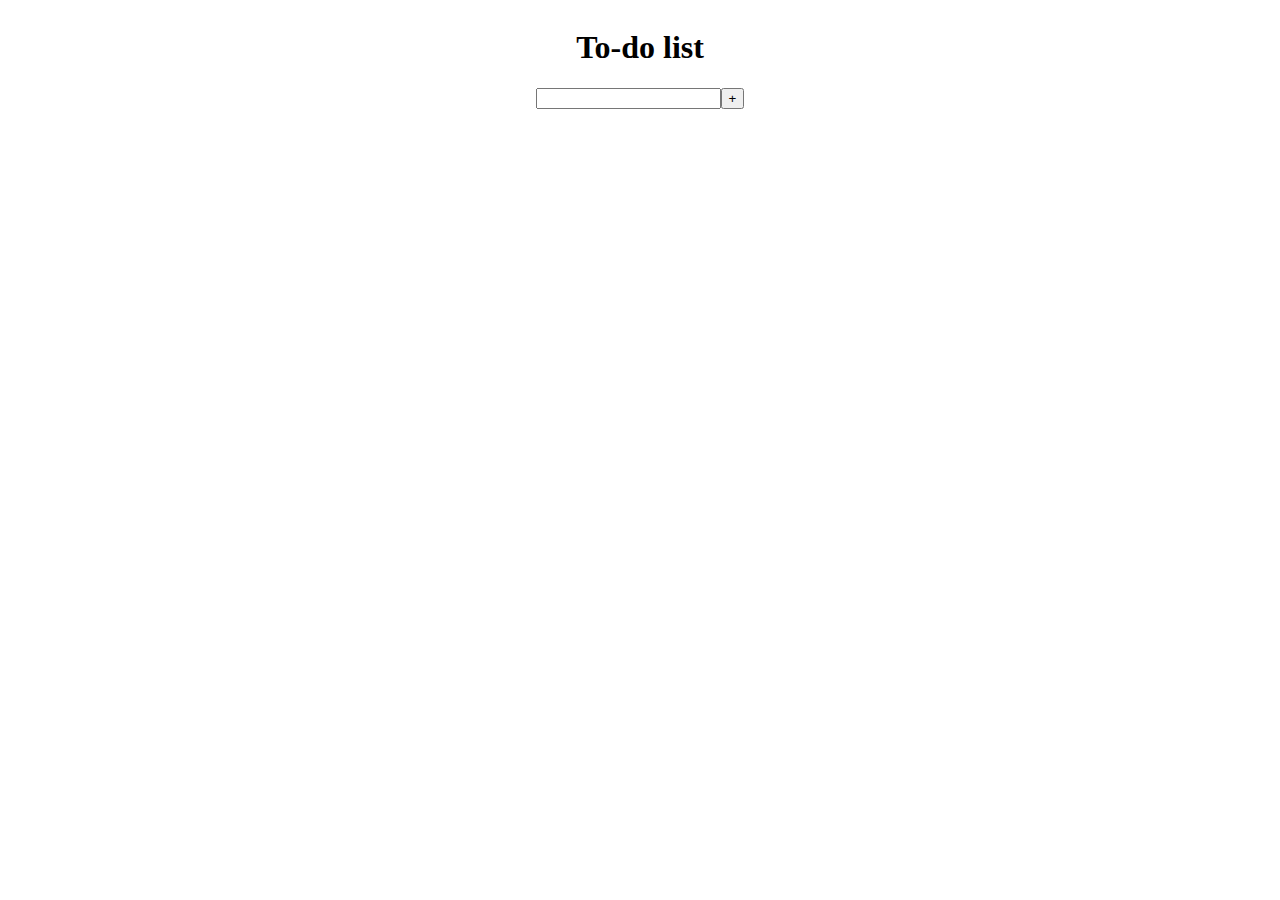
==== varun.html @ b527ecf8 "Add files via upload" ====
<!DOCTYPE html>
<html lang="en">
<head>
    <meta charset="UTF-8">
    <meta http-equiv="X-UA-Compatible" content="IE=edge">
    <meta name="viewport" content="width=device-width, initial-scale=1.0">
    <title>To-do list</title>
    <style>
        section{
            position: relative;
            display: flex;
            flex-direction: column;
            text-align: center;
        }
        .paragraph-styling{
            cursor: pointer;
        }
        @media screen and (max-width: 280px){
            .info{
                position: relative;
                display: flex;
                flex-direction: column;
                text-align: center;
            }
            #inputfield{
                width: 150px;
                margin-left: 65px;
            }
            #add{
                width: 40px;
                margin-left: 120px;
                margin-top: 10px;
            }
            #head{
                margin-left: 20px;
            }
        }
    </style>
</head>
<body>
    <section>
        <div><h1 id="head">To-do list</h1></div>
        <div class="info">
            <input id="inputfield" type="text"><button id="add">+</button>
        </div>
        <div class="to-do" id="todocontainer">

        </div>
    </section>
    <script src="lst.js"></script>
</body>
</html>
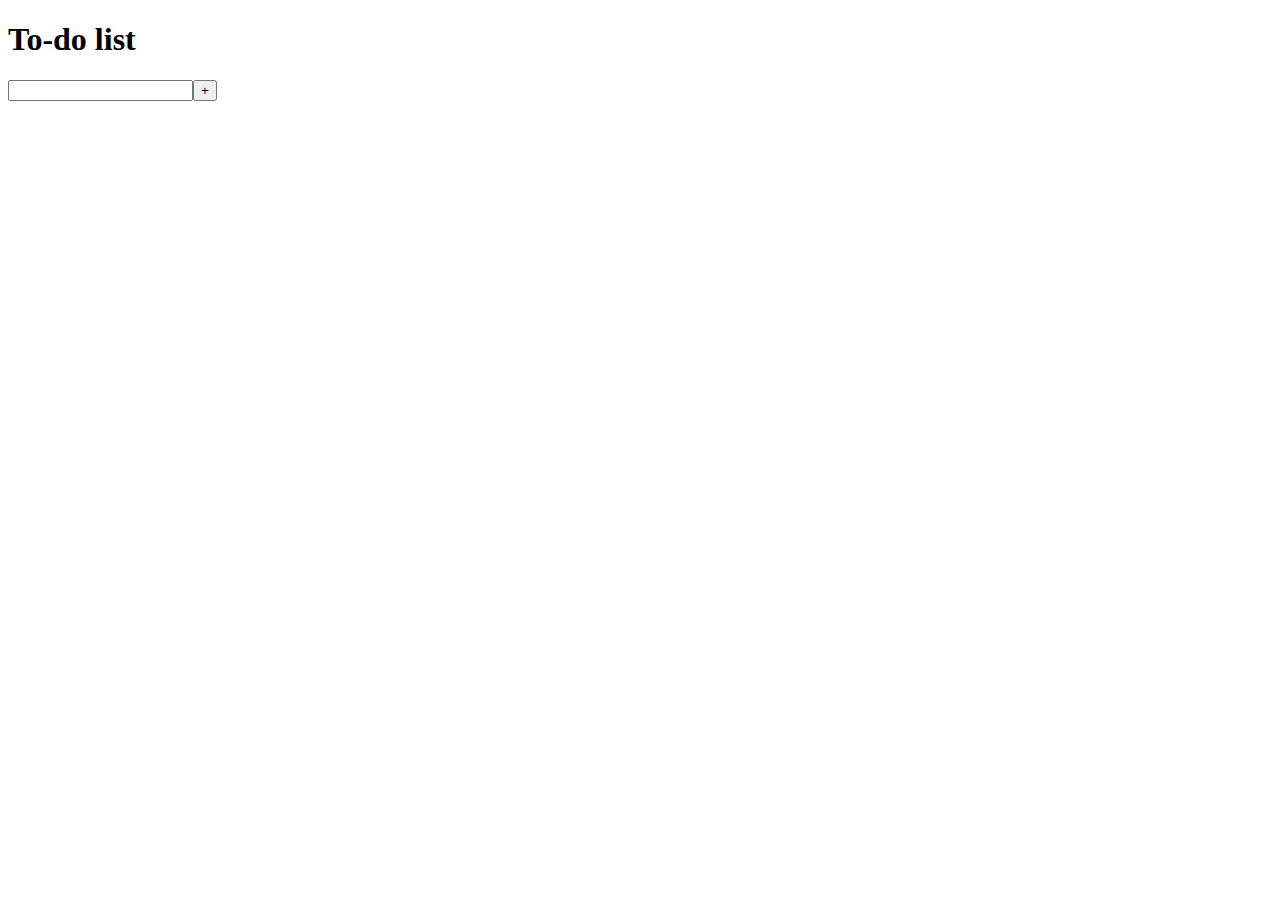
==== commit 0bf22fff: "Add files via upload" ====
--- a/varun.html
+++ b/varun.html
@@ -5,37 +5,6 @@
     <meta http-equiv="X-UA-Compatible" content="IE=edge">
     <meta name="viewport" content="width=device-width, initial-scale=1.0">
     <title>To-do list</title>
-    <style>
-        section{
-            position: relative;
-            display: flex;
-            flex-direction: column;
-            text-align: center;
-        }
-        .paragraph-styling{
-            cursor: pointer;
-        }
-        @media screen and (max-width: 280px){
-            .info{
-                position: relative;
-                display: flex;
-                flex-direction: column;
-                text-align: center;
-            }
-            #inputfield{
-                width: 150px;
-                margin-left: 65px;
-            }
-            #add{
-                width: 40px;
-                margin-left: 120px;
-                margin-top: 10px;
-            }
-            #head{
-                margin-left: 20px;
-            }
-        }
-    </style>
 </head>
 <body>
     <section>
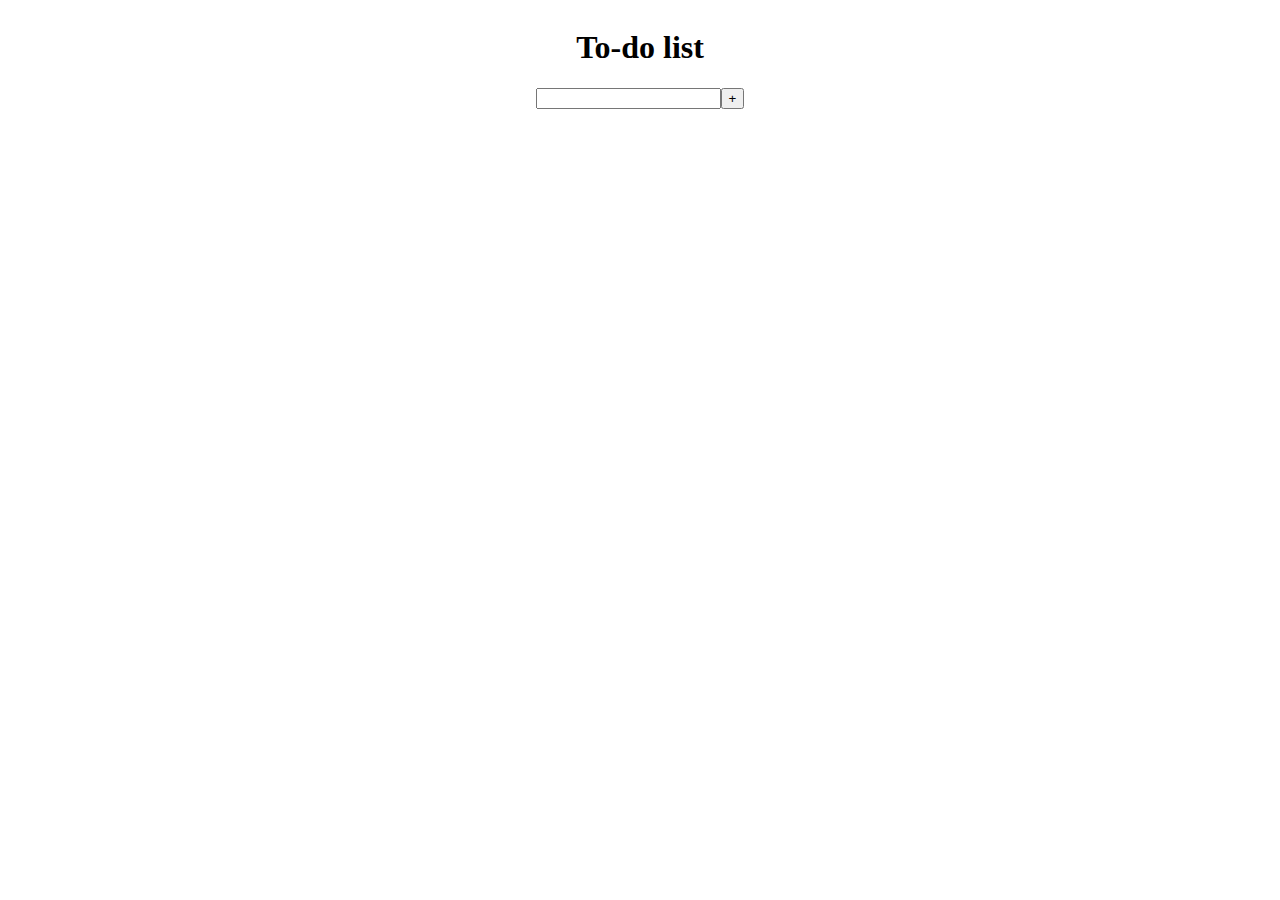
==== commit 14ef798b: "Add files via upload" ====
--- a/varun.html
+++ b/varun.html
@@ -5,6 +5,7 @@
     <meta http-equiv="X-UA-Compatible" content="IE=edge">
     <meta name="viewport" content="width=device-width, initial-scale=1.0">
     <title>To-do list</title>
+    <link rel="stylesheet" href="list.css">
 </head>
 <body>
     <section>
--- a/list.css
+++ b/list.css
@@ -0,0 +1,29 @@
+section{
+    position: relative;
+    display: flex;
+    flex-direction: column;
+    text-align: center;
+}
+.paragraph-styling{
+    cursor: pointer;
+}
+@media screen and (max-width: 280px){
+    .info{
+        position: relative;
+        display: flex;
+        flex-direction: column;
+        text-align: center;
+    }
+    #inputfield{
+        width: 150px;
+        margin-left: 65px;
+    }
+    #add{
+        width: 40px;
+        margin-left: 120px;
+        margin-top: 10px;
+    }
+    #head{
+        margin-left: 20px;
+    }
+}